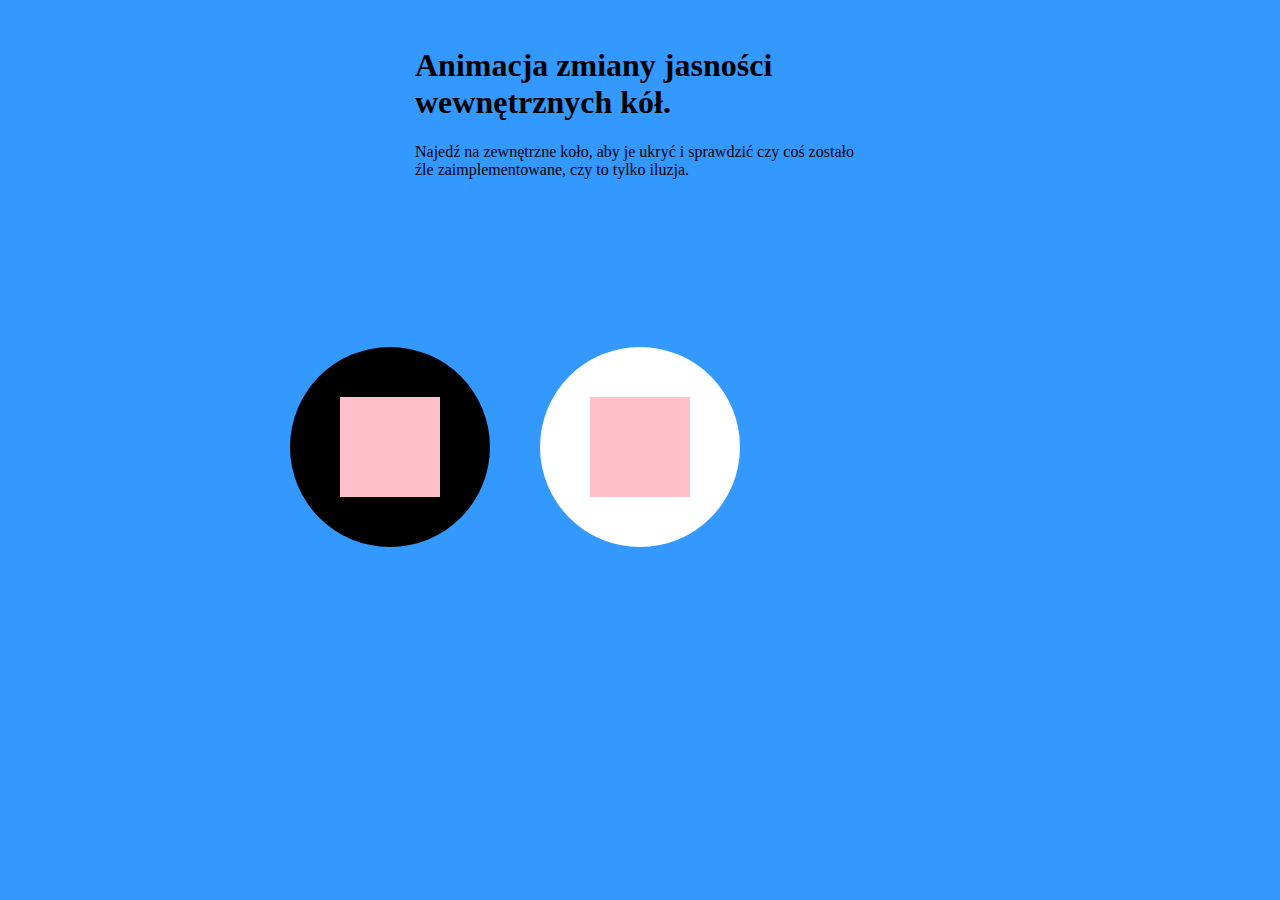
==== lab02/circles.html @ 5cd3d48f "first commit" ====
<!DOCTYPE html PUBLIC "-//W3C//DTD XHTML 1.0 Strict//EN" "http://www.w3.org/TR/xhtml1/DTD/xhtml1-strict.dtd">
<html xmlns="http://www.w3.org/1999/xhtml" lang="en" xml:lang="en">
<head>
	<meta http-equiv="Content-Type" content="text/html; charset=UTF-8" />
	<title>Circles illusion</title>
	<style type="text/css">
		body { background: #39F; }

		.container { width:450px;  height: 300px;  margin: 0 auto;  border: 1 px solid #000;} 
		.container:nth-child(odd) { width:700px;  height: 100%;  margin: 0 auto;  border: 1 px solid #000; text-align:center;} 

		.container > div {float: left;}
		.container:hover > div.circle { background:none;}

		div.circle {width: 200px;  height: 200px;  border-radius: 50%;  background: #000;}
		div.circle:nth-child(even) {background: #fff; margin-left: 50px;}

		div.circle-inner { 
			position:relative; 
			width:100px; 
			height:100px; 
			top: 50px; 
			left: 50px; 
			background-color: pink; /* To kasujemy po dodaniu animacji */
			/* Może zaokrąglone rogi? */
			/* Tutaj przyda się jakaś animacja */ 
		}

		/* Klatki animacji - zmiana tła z czarnego na biały */


	</style>
	<!-- <script
	  src="http://code.jquery.com/jquery-3.3.1.min.js"
	  integrity="sha256-FgpCb/KJQlLNfOu91ta32o/NMZxltwRo8QtmkMRdAu8="
	  crossorigin="anonymous"></script>-->
	<script type="text/javascript">
	  /*$(function(){

	  });*/
	</script>
</head>

<body>
<br/>

<div class="container">
    <h1>Animacja zmiany jasności wewnętrznych kół.</h1>
    <p>Najedź na zewnętrzne koło, aby je ukryć i sprawdzić czy coś zostało źle zaimplementowane, czy to tylko iluzja.</p>
</div>

<div class="container">
    <div class="circle">
        <div class="circle-inner"></div>
    </div>
    <div class="circle">
        <div class="circle-inner"></div>
    </div>
</div>
</body>
</html>
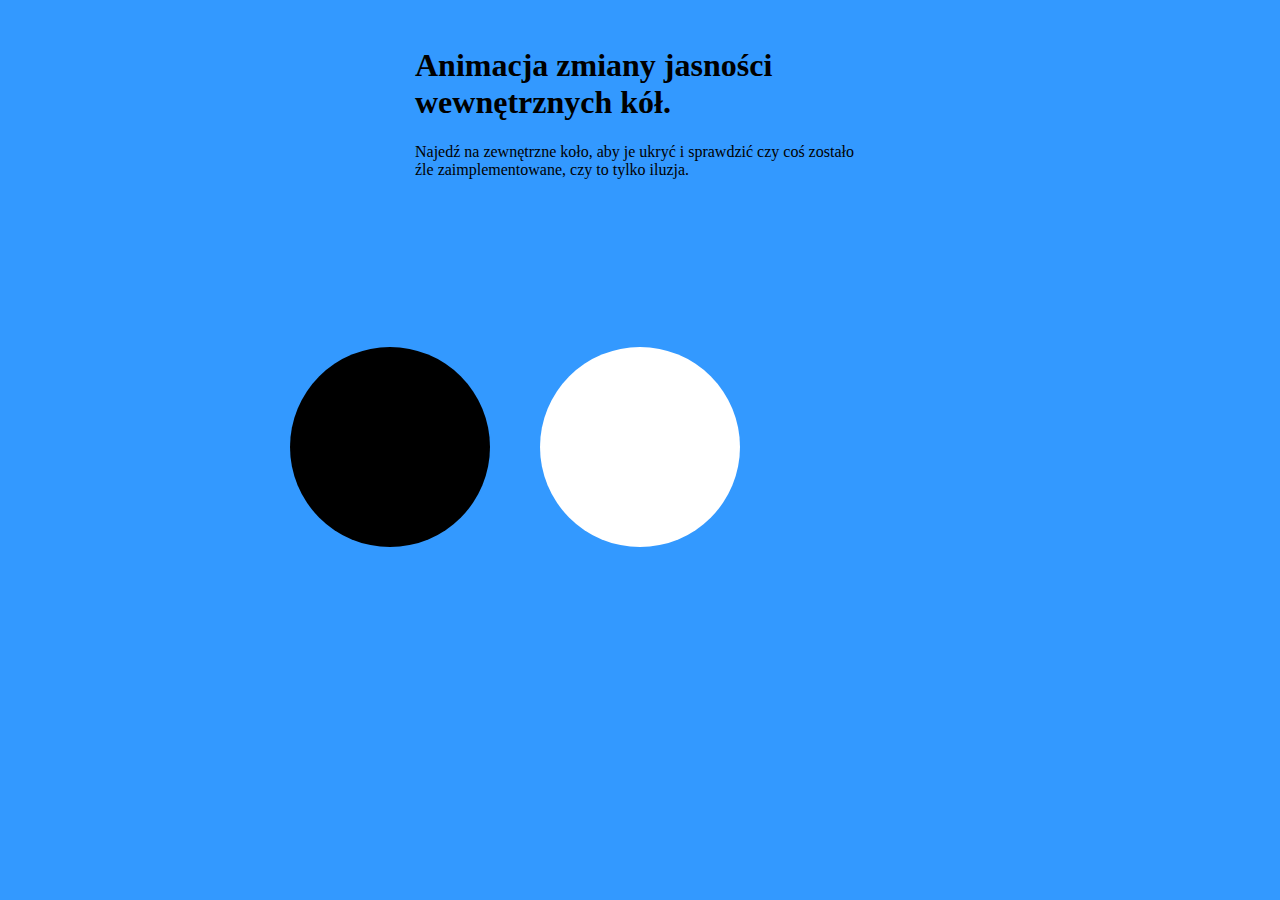
==== commit 5514c0e3: "Zad2 done" ====
--- a/lab02/circles.html
+++ b/lab02/circles.html
@@ -21,12 +21,17 @@
 			height:100px; 
 			top: 50px; 
 			left: 50px; 
-			background-color: pink; /* To kasujemy po dodaniu animacji */
-			/* Może zaokrąglone rogi? */
-			/* Tutaj przyda się jakaś animacja */ 
+			border-radius: 50%;
+			animation-name: zadanie;
+			animation-duration: 1.5s;
+			animation-iteration-count: infinite;
 		}
 
-		/* Klatki animacji - zmiana tła z czarnego na biały */
+		@keyframes zadanie {
+			0% { background-color: #000; }
+			50% { background-color: #fff; }
+			100% { background-color: #000; }
+		}
 
 
 	</style>
